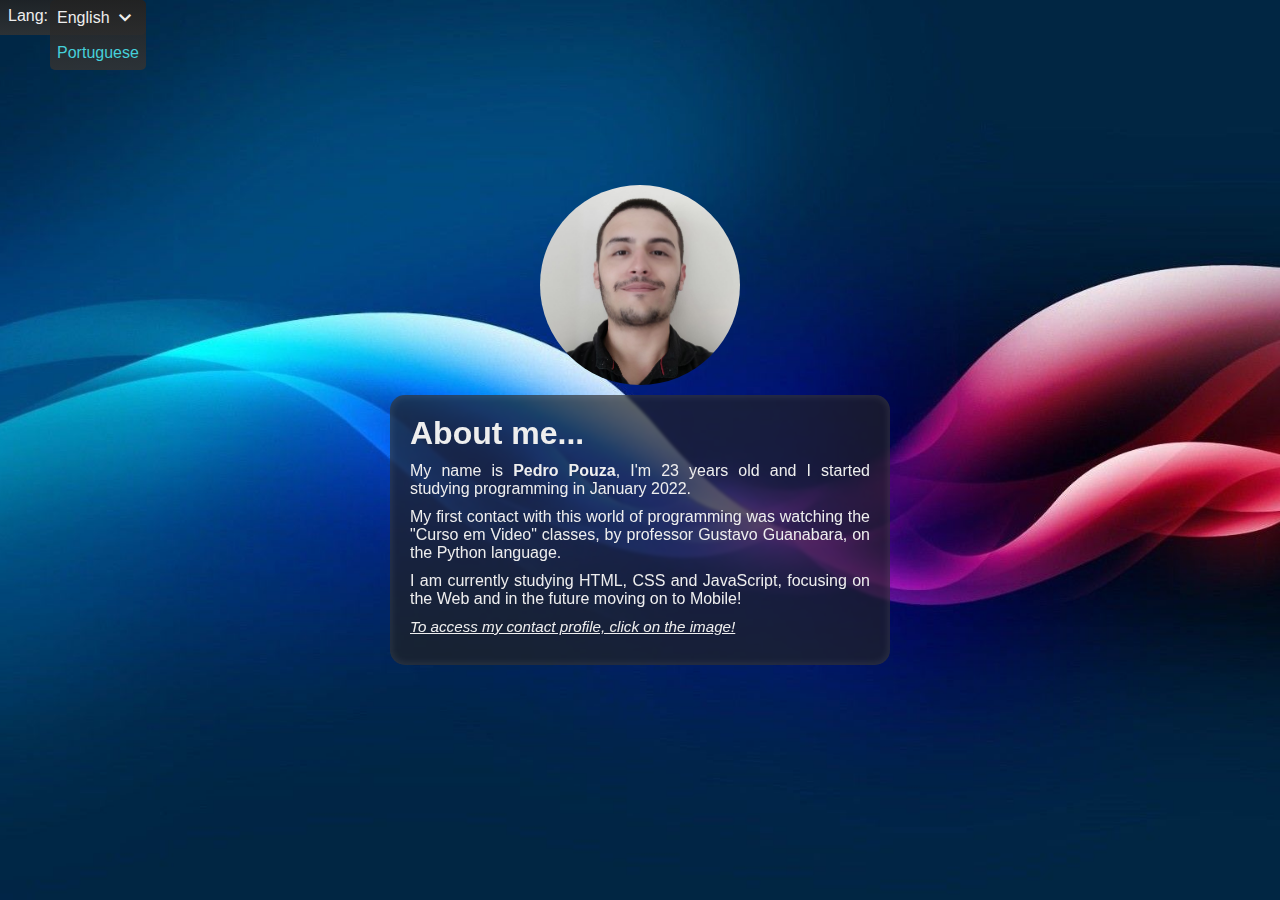
==== en/index.html @ 7bdd26e7 "projeto finalizado" ====
<!DOCTYPE html>
<html lang="en">
<head>
    <meta charset="UTF-8">
    <meta http-equiv="X-UA-Compatible" content="IE=edge">
    <meta name="viewport" content="width=device-width, initial-scale=1.0">
    <title>Profile Page</title>
    <link rel="stylesheet" href="../style.css">
    <link rel="stylesheet" href="https://cdnjs.cloudflare.com/ajax/libs/font-awesome/5.15.3/css/all.min.css" crossorigin="anonymous" referrerpolicy="no-referrer"/>
    <link rel="stylesheet" href="https://fonts.googleapis.com/css2?family=Material+Symbols+Outlined:opsz,wght,FILL,GRAD@48,400,0,0"/>
</head>
<body>
    <div id="lang">
        <div>Lang:</div>
        <div id="list">
            <ul>
                <li class="active">English <span class="material-symbols-outlined">expand_more</span></li>
                <a href="../index.html"><li>Portuguese</li></a>
            </ul>
        </div>
    </div>
    <div id="container">
        <div id="perfil" onclick="toggleLinks()"></div>
        <div id="links">
            <a href="https://www.facebook.com/pedro.henriquesantospouza/" target="_blank"><i class="fab fa-facebook-square"></i></a>
            <a href="https://www.instagram.com/pedrohenriquespp/" target="_blank"><i class="fab fa-instagram-square"></i></a>
            <a href="https://www.linkedin.com/in/pedro-pouza-b23885153/" target="_blank"><i class="fab fa-linkedin"></i></a>
            <a href="https://github.com/pedropouza" target="_blank"><i class="fab fa-github-square"></i></a>
        </div>
        <div id="info">
            <h1>About me...</h1>
            <p>My name is <strong>Pedro Pouza</strong>, I'm 23 years old and I started studying programming in January 2022.</p>
            <p>My first contact with this world of programming was watching the "Curso em Video" classes, by professor Gustavo Guanabara, on the Python language.</p>
            <p>I am currently studying HTML, CSS and JavaScript, focusing on the Web and in the future moving on to Mobile!</p>
            <p>To access my contact profile, click on the image!</p>
        </div>
    </div>
    <script src="../script.js"></script>
</body>
</html>
---- style.css ----
* {
    margin: 0;
    padding: 0;
    box-sizing: border-box;
    font-family: Arial, Helvetica, sans-serif;
}

#lang {
    display: flex;
    background: linear-gradient(to bottom, #222222dc, #333333db);
    border-top-right-radius: 5px;
    border-bottom-right-radius: 5px;
    color: #eee;
    width: max-content;
    height: 35px;
    user-select: none;
}

#lang ul li {
    list-style: none;
    display: flex;
    justify-content: left;
    align-items: center;
    gap: 3px;
    height: 35px;
    padding: 0px 7px;
}

#lang div:nth-child(1) {
    padding: 7px 2px 7px 8px;
}

#list {
    background: transparent;
    height: auto;
    overflow: hidden;
    border-radius: 5px;
}

#lang:hover #list {
    background: linear-gradient(to bottom, #222222dc, #333333db);
    height: fit-content;
    overflow-y: visible;
}

#list ul a {
    color: #45d0da;
    text-decoration: none;
    transition: 0.15s;
}

#list ul a:hover {
    color: #e42387;
}

#list ul li {
    text-align: left;
}



#container {
    width: 100%;
    height: 100%;
    display: flex;
    margin: 150px auto 0 auto;
    align-items: center;
    position: relative;
    flex-direction: column;
}

body {
    background: url(imagens/wallpaper.jpg) center no-repeat;
    background-size: cover;
    background-attachment: fixed;
}

#perfil {
    width: 200px;
    height: 200px;
    background: url(imagens/minha_foto.jpg) no-repeat center;
    background-size: cover;
    border-radius: 50%;
    transition: 1s;
    cursor: pointer;
    z-index: 1;
}

#perfil[class="active"] {
    border-radius: 50px;
    transition: 1s;
}

#links {
    position: absolute;
}

#links a {
    font-size: 4rem;
    color: rgb(31, 81, 198);
    position: absolute;
    transform: translate(-50%, 80%);
    transition: transform 0.5s;
}

#links a::before {
    content: "";
    position: absolute;
    background-color: #fff;
    width: 50px;
    height: 50px;
    border-radius: 10px;
    transform: translate(10%, 23%);
    z-index: -1;
}


#links a:hover::after {
    content: "";
    font-size: 1rem;
    color: #f8f8f8;
    background: linear-gradient(to right, #222, #444);
    padding: 5px 10px;
    border-radius: 10px;
    border: 1px solid #333;
    position: absolute;
    transform: translate(-80%, -95%);
}

#links a:nth-child(1):hover::after {
    content: "Facebook";
}

#links a:nth-child(2):hover::after {
    content: "Instagram";
}

#links a:nth-child(3):hover::after {
    content: "Linkedin";
    transform: translate(-85%, -95%);
}

#links a:nth-child(4):hover::after {
    content: "GitHub";
    transform: translate(-88%, -95%);
}

#links a:hover {
    text-shadow: 2px 2px 15px rgba(0, 0, 0, 0.207);
}

#links a:nth-child(1) {
    color: rgb(31, 81, 198);
    transition-delay: 0.4s;
}

#links a:nth-child(2) {
    transition-delay: 0.3s;
}

#links a:nth-child(2) i {
    background-image: linear-gradient(135deg, #833AB4 0%, #C13584 40%, #FD1D1D 100%);
    -webkit-background-clip: text;
    -webkit-text-fill-color: transparent;
}

#links a:nth-child(3) {
    color: rgb(70, 113, 212);
    transition-delay: 0.2s;
}

#links a:nth-child(4) {
    color: rgb(52, 52, 52);
    transition-delay: 0.1s;
}

#links[class="active"] a:nth-child(1) {
    transform: translate(-180px, 50px);
    transition-delay: 0.1s;
}

#links[class="active"] a:nth-child(2) {
    transform: translate(-110px, -80px);
    transition-delay: 0.2s;
}

#links[class="active"] a:nth-child(3) {
    transform: translate(45px, -80px);
    transition-delay: 0.3s;
}

#links[class="active"] a:nth-child(4) {
    transform: translate(125px, 50px);
    transition-delay: 0.4s;
}

::selection {
    background-color: #175e7a;
}

#info {
    max-width: 500px;
    text-align: justify;
    padding: 20px;
    margin: 10px 10px;
    border-radius: 15px;
    background-color: #222222ad;
    backdrop-filter: blur(1.5px);
    box-shadow: inset 0px 0px 10px rgba(255, 255, 255, 0.117);
    color: #eeeeee;
}

#info h1, #info p {
    margin-bottom: 10px;
}

#info p:nth-child(5) {
    font-style: italic;
    font-size: 0.95rem;
    text-decoration: underline;
}
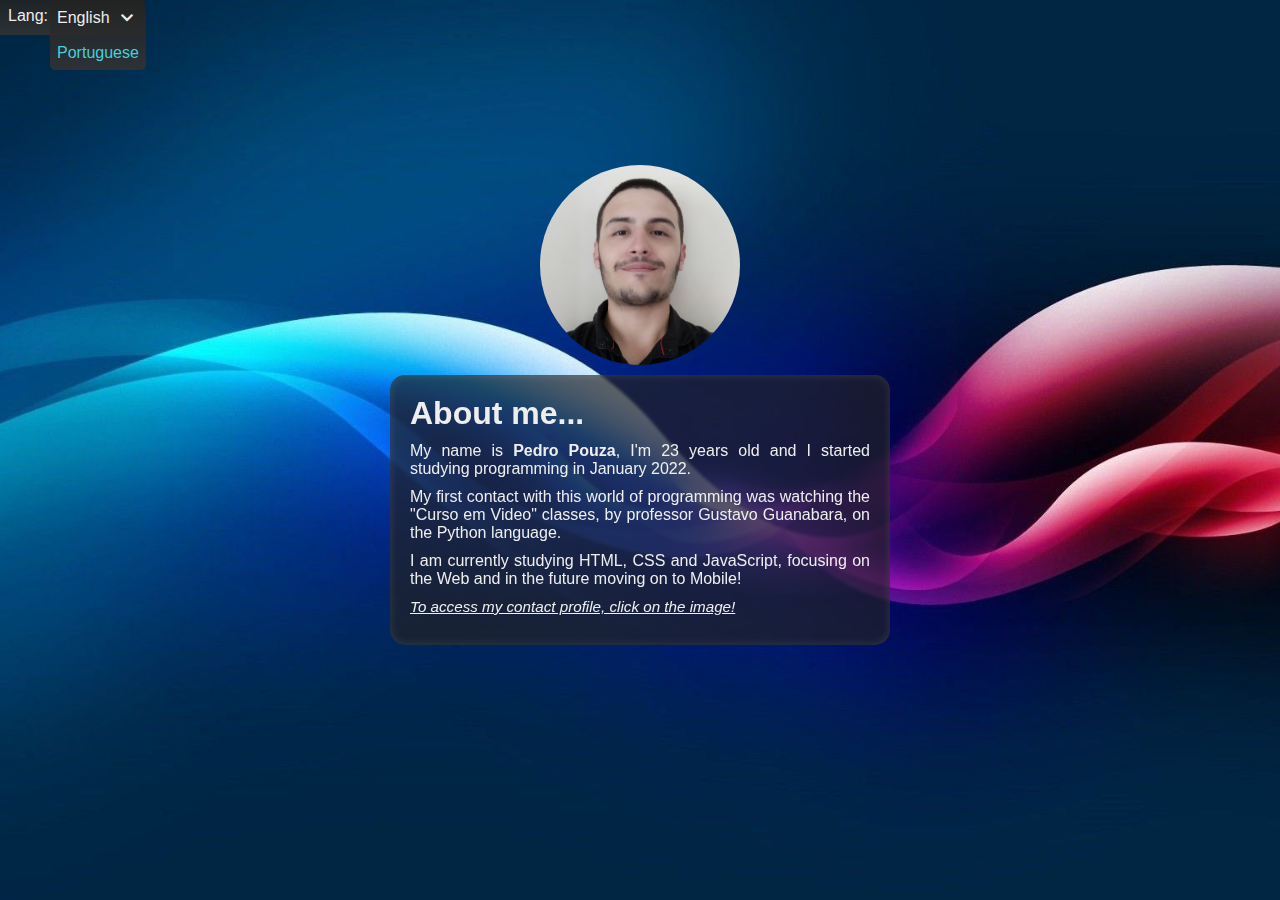
==== commit 910756e2: "trocando os icones para imagem" ====
--- a/en/index.html
+++ b/en/index.html
@@ -6,7 +6,6 @@
     <meta name="viewport" content="width=device-width, initial-scale=1.0">
     <title>Profile Page</title>
     <link rel="stylesheet" href="../style.css">
-    <link rel="stylesheet" href="https://cdnjs.cloudflare.com/ajax/libs/font-awesome/5.15.3/css/all.min.css" crossorigin="anonymous" referrerpolicy="no-referrer"/>
     <link rel="stylesheet" href="https://fonts.googleapis.com/css2?family=Material+Symbols+Outlined:opsz,wght,FILL,GRAD@48,400,0,0"/>
 </head>
 <body>
@@ -22,10 +21,10 @@
     <div id="container">
         <div id="perfil" onclick="toggleLinks()"></div>
         <div id="links">
-            <a href="https://www.facebook.com/pedro.henriquesantospouza/" target="_blank"><i class="fab fa-facebook-square"></i></a>
-            <a href="https://www.instagram.com/pedrohenriquespp/" target="_blank"><i class="fab fa-instagram-square"></i></a>
-            <a href="https://www.linkedin.com/in/pedro-pouza-b23885153/" target="_blank"><i class="fab fa-linkedin"></i></a>
-            <a href="https://github.com/pedropouza" target="_blank"><i class="fab fa-github-square"></i></a>
+            <a href="https://www.facebook.com/pedro.henriquesantospouza/" target="_blank"><img src="../imagens/facebook-logo.png" alt=""></a>    
+            <a href="https://www.instagram.com/pedrohenriquespp/" target="_blank"><img src="../imagens/instagram-logo.png" alt=""></a>
+            <a href="https://www.linkedin.com/in/pedro-pouza-b23885153/" target="_blank"><img src="../imagens/linkedin-logo.png" alt=""></a>
+            <a href="https://github.com/pedropouza" target="_blank"><img src="../imagens/github-logo.png" alt=""></a>
         </div>
         <div id="info">
             <h1>About me...</h1>
--- a/style.css
+++ b/style.css
@@ -21,7 +21,7 @@
     display: flex;
     justify-content: left;
     align-items: center;
-    gap: 3px;
+    gap: 5px;
     height: 35px;
     padding: 0px 7px;
 }
@@ -32,15 +32,25 @@
 
 #list {
     background: transparent;
-    height: auto;
+    height: 35px;
     overflow: hidden;
     border-radius: 5px;
 }
 
 #lang:hover #list {
     background: linear-gradient(to bottom, #222222dc, #333333db);
-    height: fit-content;
-    overflow-y: visible;
+    height: 70px;
+    overflow-y: hidden;
+    transition: 0.3s;
+}
+
+#lang #list ul li span {
+    transform: rotate(-90deg);
+    transition: 0.3s;
+}
+
+#lang:hover #list ul li span {
+    transform: rotate(0deg);
 }
 
 #list ul a {
@@ -57,13 +67,11 @@
     text-align: left;
 }
 
-
-
 #container {
     width: 100%;
     height: 100%;
     display: flex;
-    margin: 150px auto 0 auto;
+    margin: 130px auto 0 auto;
     align-items: center;
     position: relative;
     flex-direction: column;
@@ -81,14 +89,14 @@
     background: url(imagens/minha_foto.jpg) no-repeat center;
     background-size: cover;
     border-radius: 50%;
-    transition: 1s;
+    transition: 0.9s ease-in-out;
     cursor: pointer;
     z-index: 1;
+    user-select: none;
 }
 
 #perfil[class="active"] {
-    border-radius: 50px;
-    transition: 1s;
+    border-radius: 40px;
 }
 
 #links {
@@ -96,24 +104,15 @@
 }
 
 #links a {
-    font-size: 4rem;
-    color: rgb(31, 81, 198);
     position: absolute;
     transform: translate(-50%, 80%);
     transition: transform 0.5s;
 }
 
-#links a::before {
-    content: "";
-    position: absolute;
-    background-color: #fff;
-    width: 50px;
-    height: 50px;
+#links img {
+    width: 3.5rem;
     border-radius: 10px;
-    transform: translate(10%, 23%);
-    z-index: -1;
-}
-
+}
 
 #links a:hover::after {
     content: "";
@@ -124,7 +123,7 @@
     border-radius: 10px;
     border: 1px solid #333;
     position: absolute;
-    transform: translate(-80%, -95%);
+    transform: translate(-80%, -110%);
 }
 
 #links a:nth-child(1):hover::after {
@@ -137,20 +136,15 @@
 
 #links a:nth-child(3):hover::after {
     content: "Linkedin";
-    transform: translate(-85%, -95%);
+    transform: translate(-85%, -110%);
 }
 
 #links a:nth-child(4):hover::after {
     content: "GitHub";
-    transform: translate(-88%, -95%);
-}
-
-#links a:hover {
-    text-shadow: 2px 2px 15px rgba(0, 0, 0, 0.207);
+    transform: translate(-88%, -110%);
 }
 
 #links a:nth-child(1) {
-    color: rgb(31, 81, 198);
     transition-delay: 0.4s;
 }
 
@@ -158,19 +152,11 @@
     transition-delay: 0.3s;
 }
 
-#links a:nth-child(2) i {
-    background-image: linear-gradient(135deg, #833AB4 0%, #C13584 40%, #FD1D1D 100%);
-    -webkit-background-clip: text;
-    -webkit-text-fill-color: transparent;
-}
-
 #links a:nth-child(3) {
-    color: rgb(70, 113, 212);
     transition-delay: 0.2s;
 }
 
 #links a:nth-child(4) {
-    color: rgb(52, 52, 52);
     transition-delay: 0.1s;
 }
 
